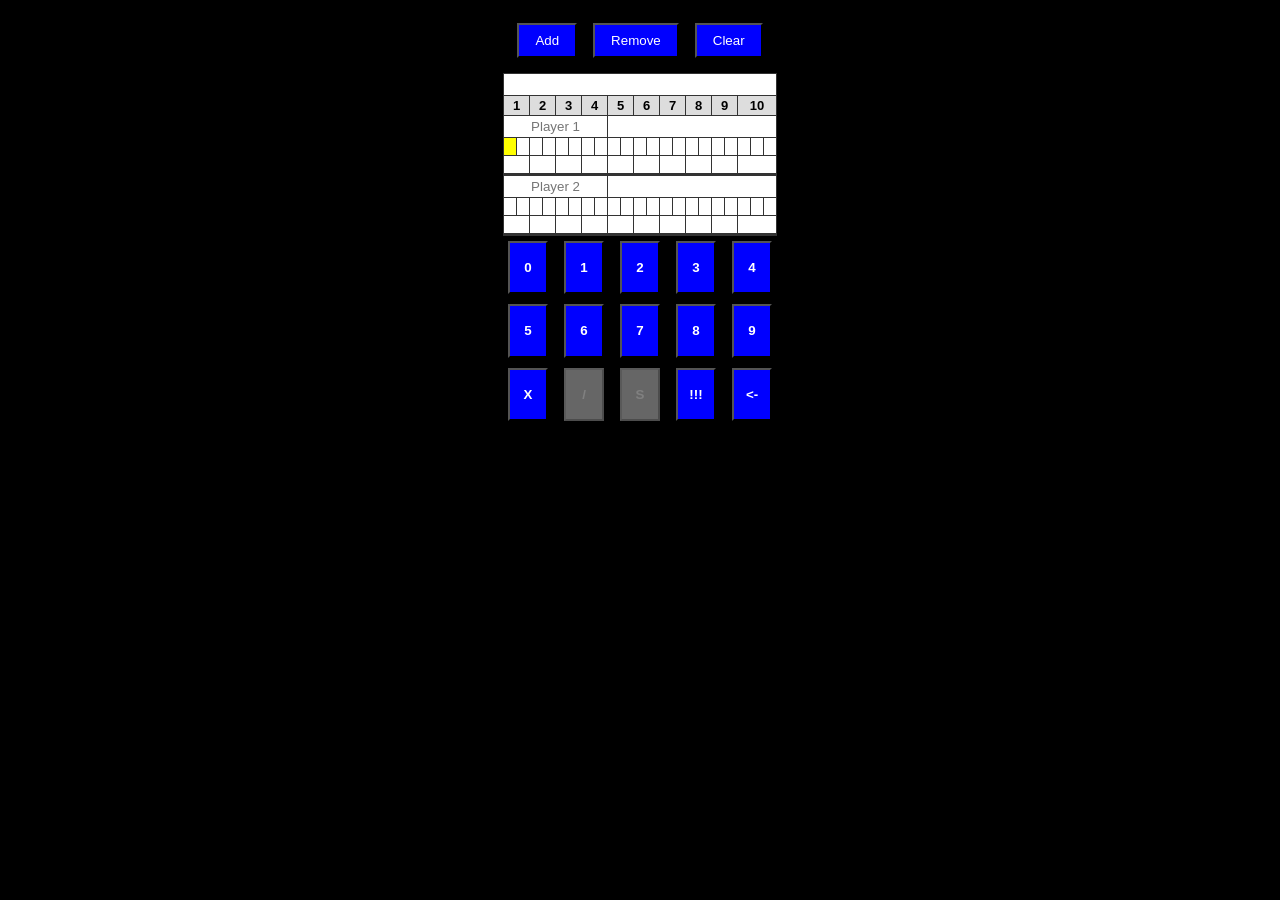
==== index.html @ 82130f45 "Removed viewport" ====
<!DOCTYPE html>
<html lang="en">
<head>
<meta charset="UTF-8">
<title>Bowling Scoresheet – Running Totals</title>

<style>
  body {
    font-family: Arial, sans-serif;
    background: #000000;
  }

  h1 { text-align: center; }

  button.functionButton {
    margin: 10px auto;
    padding: 8px 16px;
    cursor: pointer;
    background: blue;
    color: white;
  }

  table {
    border-collapse: collapse;
    margin: 0 auto;
    background: #fff;
    font-size: 13px;
  }

  table.scoreButtonTable {
    background: transparent;
    font-size: 20px;
  }

  th, td {
    border: 1px solid #333;
    padding: 2px;
    text-align: center;
    min-width: 8px;
  }

  td.scoreButton {
    border: none;
    padding: 5px 8px;
  }

  button.scoreButton {
    cursor: pointer;
    height: 4em;
    width: 3em;
    background: blue;
    color: white;
    font-weight: bold;
  }

  button.scoreButton:disabled {
    opacity: 0.5; /* Makes the button look faded */
    cursor: not-allowed; /* Changes the cursor to a "not allowed" symbol */
    background-color: #cccccc; /* Optional: change to a grey background */
  }


  th.frame { background: #ddd; }
  th.player { min-width: 60px; }

  .selected {
    background-color: yellow;
  }

  .split {
      background-color: pink;
  }
    
  input {
    text-align: center;
    border: none;
  }

  input:focus {
    outline: none;
    background: #eef;
  }

  .note {
    width: 19em;
  }

  .roll {
    font-weight: bold;
    height: 1em;
  }

  .frameTotal {
    font-weight: bold;
    height: 1em;
    border-bottom: 3px solid #333;

  }

  .playerNote {
    text-align: right;
  }
</style>
</head>
<body>

<table class="scoreButtonTable">
  <tr>
    <td class="scoreButton"><button class="functionButton" onclick="addPlayer()">Add</button></td>
    <td class="scoreButton"><button class="functionButton" onclick="removePlayer()">Remove</button></td>
    <td class="scoreButton"><button class="functionButton" onclick="clearScores()">Clear</button></td>
  </tr>
</table>

<table id="scoreTable">
  <thead>
    <tr><td colspan="21""><input class="note" /></td></tr>
    <tr>
      <th class="frame" colspan="2">1</th>
      <th class="frame" colspan="2">2</th>
      <th class="frame" colspan="2">3</th>
      <th class="frame" colspan="2">4</th>
      <th class="frame" colspan="2">5</th>
      <th class="frame" colspan="2">6</th>
      <th class="frame" colspan="2">7</th>
      <th class="frame" colspan="2">8</th>
      <th class="frame" colspan="2">9</th>
      <th class="frame" colspan="3">10</th>
    </tr>
  </thead>
  <tbody></tbody>
</table>

<table class="scoreButtonTable">
  <tr>
    <td class="scoreButton"><button class="scoreButton" onclick="addScore('0')">0</button></td>
    <td class="scoreButton"><button class="scoreButton" onclick="addScore('1')">1</button></td>
    <td class="scoreButton"><button class="scoreButton" onclick="addScore('2')">2</button></td>
    <td class="scoreButton"><button class="scoreButton" onclick="addScore('3')">3</button></td>
    <td class="scoreButton"><button class="scoreButton" onclick="addScore('4')">4</button></td>
  </tr>
  <tr>
    <td class="scoreButton"><button class="scoreButton" onclick="addScore('5')">5</button></td>
    <td class="scoreButton"><button class="scoreButton" onclick="addScore('6')">6</button></td>
    <td class="scoreButton"><button class="scoreButton" onclick="addScore('7')">7</button></td>
    <td class="scoreButton"><button class="scoreButton" onclick="addScore('8')">8</button></td>
    <td class="scoreButton"><button class="scoreButton" onclick="addScore('9')">9</button></td>
  </tr>
  <tr>
    <td class="scoreButton"><button class="scoreButton" onclick="addScore('X')">X</button></td>
    <td class="scoreButton"><button class="scoreButton" onclick="addScore('/')">/</button></td>
    <td class="scoreButton"><button class="scoreButton" onclick="markSplit()">S</button></td>
    <td class="scoreButton"><button class="scoreButton" onclick="enableAllScoreButtons()">!!!</button></td>
    <td class="scoreButton"><button class="scoreButton" onclick="removeLastScore()"><-</button></td>
  </tr>
</table>


<script>
let selected = null;

function addPlayer() {
  const tbody = document.querySelector("#scoreTable tbody");

  // --- Roll row ---
  const nameRow = document.createElement("tr");
  const rollRow = document.createElement("tr");

  const nameCell = document.createElement("td");
  nameCell.colSpan = 8;
  const nameInput = document.createElement("input");
  nameInput.placeholder = "Player " + (document.querySelectorAll('.rollRow').length + 1);
  nameInput.style.width = "80px";
  nameCell.appendChild(nameInput);
  nameRow.appendChild(nameCell);

  const playerNoteCell = document.createElement("td");
  playerNoteCell.colSpan = 13;
  playerNoteCell.className = "playerNote"
  playerNoteCell.textContent = "";
  nameRow.appendChild(playerNoteCell);

  for (let i = 0; i < 21; i++) {
    const cell = document.createElement("td");
    cell.className = "roll";
    cell.textContent = "";
    rollRow.appendChild(cell);
  }

  // --- Total row ---
  const totalRow = document.createElement("tr");

  for (let i = 0; i < 10; i++) {
    const cell = document.createElement("td");
    cell.colSpan = i === 9 ? 3 : 2;
    cell.className = "frameTotal";
    cell.textContent = "";
    totalRow.appendChild(cell);
  }

  nameRow.className = "nameRow";
  nameRow.addEventListener("click", () => selectRow(rollRow));
  rollRow.className = "rollRow";
  rollRow.addEventListener("click", () => selectRow(rollRow));
  totalRow.className = "totalRow";
  totalRow.addEventListener("click", () => selectRow(rollRow));

  tbody.appendChild(nameRow);
  tbody.appendChild(rollRow);
  tbody.appendChild(totalRow);

  selectRow(rollRow);
}

function removePlayer() {
    if (!selected) {
        alert ("Please select a player to remove");
    }

    const nameRow = selected.parentElement.previousElementSibling;
    const nameCell = nameRow.cells[0];
    const nameInput = nameCell.querySelector('input');
    const playerName = nameInput.value !== '' ? nameInput.value : nameInput.placeholder;
    if (!confirm("Are you sure you want to remove " + playerName)) {
        return;
    }
    
    nameRow.nextElementSibling.remove();
    nameRow.nextElementSibling.remove();    
    nameRow.remove();
    
    const firstMatchingRow = document.querySelector('.rollRow');
    selectRow(firstMatchingRow);

}

function clearScores() {
    if (!confirm("This will remove ALL scores from ALL bowlers - are you sure?")) {
        return;
    }

    const rolls = document.querySelectorAll('.roll');
    rolls.forEach (e => { e.textContent = ''; e.classList.remove('split');});

    const scores = document.querySelectorAll('.frameTotal');
    scores.forEach (e => { e.textContent = ''});

    const playerNote = document.querySelectorAll('.playerNote');
    playerNote.forEach (e => { e.textContent = ''});
    
    const firstMatchingRow = document.querySelector('.rollRow');
    selectRow(firstMatchingRow);

}

function selectRow(rollRow) {
    if (selected) {
        selected.classList.remove('selected');
        selected = null;
    }

    cells = rollRow.getElementsByTagName("td");

    for(let scoreCell = 0; scoreCell < cells.length; scoreCell++)
    {
        if (!cells[scoreCell].textContent) {
            if (scoreCell == 0)
            {
                cells[scoreCell].classList.add('selected');
                selected = cells[scoreCell];
                break;
            }
            if (scoreCell <= 18 && cells[scoreCell-1].textContent !== 'X') {
                cells[scoreCell].classList.add('selected');
                selected = cells[scoreCell];
                break;
            }
            if (scoreCell == 19) {
                cells[scoreCell].classList.add('selected');
                selected = cells[scoreCell];
                break;
            }
            if (scoreCell == 20 && (cells[18].textContent === 'X' || cells[19].textContent === '/')) {
                cells[scoreCell].classList.add('selected');
                selected = cells[scoreCell];
                break;
            }
        }
    }

    
    const scoreButtons = document.querySelectorAll('button.scoreButton');
    if (!selected) {
        selected = cells[cells.length - 1]
        scoreButtons.forEach (e => { e.disabled = e.textContent.length === 1 });
    } else {
        if (selected.cellIndex == 19) {
            const prevScore = selected.previousElementSibling.textContent;
            scoreButtons.forEach (e => { 
                if (e.textContent.length > 1) {
                    e.disabled = false;
                } else if (e.textContent === 'X') {
                    e.disabled = prevScore !== 'X';
                } else if (e.textContent === '/') {
                    e.disabled = prevScore === 'X';;
                } else if (e.textContent === 'S') {
                    e.disabled = prevScore === 'X' || parseInt(prevScore, 10) > 8 || parseInt(prevScore, 10) < 2;
                } else {
                    e.disabled = prevScore != 'X' && parseInt(e.textContent, 10) + parseInt(prevScore, 10) > 9;
                }
            });        
        } else if (selected.cellIndex === 20) {
            const prevScore = selected.previousElementSibling.textContent;
            scoreButtons.forEach (e => { 
                if (e.textContent.length > 1) {
                    e.disabled = false;
                } else if (e.textContent === 'X') {
                    e.disabled = prevScore !== 'X' && prevScore !== '/';
                } else if (e.textContent === '/') {
                    e.disabled = prevScore === 'X' || prevScore === '/';
                } else if (e.textContent === 'S') {
                    e.disabled = prevScore === 'X' || prevScore === "/" || parseInt(prevScore, 10) > 8 || parseInt(prevScore, 10) < 2;
                } else {
                    e.disabled = prevScore != 'X' && parseInt(e.textContent, 10) + parseInt(prevScore, 10) > 9;
                }
            });        
        } else if (selected.cellIndex % 2 === 0) {
            scoreButtons.forEach (e => { e.disabled = e.textContent === '/' || e.textContent === 'S'});
        } else {
            const prevScore = selected.previousElementSibling.textContent;
            scoreButtons.forEach (e => { 
                if (e.textContent.length > 1) {
                    e.disabled = false;
                } else if (e.textContent === 'X') {
                    e.disabled = true;
                } else if (e.textContent === '/') {
                    e.disabled = false;
                } else if (e.textContent === 'S') {
                    e.disabled = parseInt(prevScore, 10) > 8 || parseInt(prevScore, 10) < 2;
                } else {
                    e.disabled = parseInt(e.textContent, 10) + parseInt(prevScore, 10) > 9;
                }
            });
        }
    }
}

function enableAllScoreButtons() {
    const scoreButtons = document.querySelectorAll('button.scoreButton');
    scoreButtons.forEach (e => { e.disabled = false});
}
    
function addScore(score) {
    if (selected) {
        selected.textContent = score;
        calculateScore(selected.parentElement);

        if (selected.cellIndex === 18) {
            selectRow(selected.parentElement);
        } else if (selected.cellIndex === 19 && (score === '/' || selected.previousElementSibling.textContent === 'X')) {
            selectRow(selected.parentElement);
        } else if (selected.cellIndex === 20 || score === 'X' || (selected.cellIndex % 2) === 1) {
            let candidateRow = selected.parentElement.nextElementSibling;
            while (candidateRow.className !== 'rollRow') {
                candidateRow = candidateRow.nextElementSibling;
                if (!candidateRow) {
                    candidateRow = document.querySelector(".rollRow");
                }
            }
            selectRow(candidateRow);
        } else {
            selectRow(selected.parentElement);
        }
    }

}

function markSplit() {
    selected.previousElementSibling.classList.toggle('split');
}
    
function removeLastScore() {
    if (selected) {
        let cellToRemove = selected;
        while (!cellToRemove.textContent) {
            cellToRemove = cellToRemove.previousElementSibling;
        }
        cellToRemove.textContent = '';
        cellToRemove.classList.remove('split');
        calculateScore(selected.parentElement);
        selectRow(selected.parentElement);
    }

}

function calculateScore(rollRow) {
  const nameRow = rollRow.previousElementSibling;
  const totalRow = rollRow.nextElementSibling;
  const rolls = [...rollRow.querySelectorAll('td')]
    .map(i => i.textContent === "" ? null : i.textContent);

  let score = 0;
  let rollIndex = 0;
  const frameCells = totalRow.querySelectorAll(".frameTotal");

  frameCells.forEach(cell => cell.textContent = "");

  for (let frame = 0; frame < 10; frame++) {
    let showFrameScore = true;
    if (rolls[rollIndex] == null && (rollIndex == 0 || rolls[rollIndex-1] != 'X')) {
        break;
    }

    if (rolls[rollIndex] === 'X') {
        let firstExtra = null;
        let secondExtra = null;
        for (let i = rollIndex + 1; i < rolls.length; i++) {
            if (rolls[i] !== null && rolls[i] !== undefined) {
                if (firstExtra === null) {
                    firstExtra = rolls[i];
                } else if (secondExtra == null) {
                    secondExtra = rolls[i];
                    break;
                }
            }
        }
        score += 10; 
        if (secondExtra === '/') {
            score += 10;
        } else {
            if (firstExtra === null || secondExtra === null) {
                showFrameScore = false;
            } 
            if (firstExtra) {
                score += firstExtra === 'X' ? 10 : parseInt(firstExtra, 10)
            }
            if (secondExtra) {
                score += secondExtra === 'X' ? 10 : parseInt(secondExtra, 10)
            }
        }
      rollIndex += 2;
    } else {
      const first = rolls[rollIndex];
      const second = rolls[rollIndex + 1];

      if (second === '/') {
        let firstExtra = null;
        for (let i = rollIndex + 2; i < rolls.length; i++) {
            if (rolls[i] !== null && rolls[i] !== undefined) {
                    firstExtra = rolls[i];
                    break;
            }
        }
        score += 10; 
        if (firstExtra === null) {
            showFrameScore = false;
        } else {
            score += firstExtra === null ? 0 : firstExtra === 'X' ? 10 : parseInt(firstExtra, 10)
        }
      } else {
        if (second === null) {
            showFrameScore = false;
            score += parseInt(first, 10)
        } else {
            score += parseInt(first, 10) + parseInt(second, 10);
        }
      }
      rollIndex += 2;
    }

    frameCells[frame].textContent = showFrameScore ? score : ""; 

  }

  const playerNoteElem = nameRow.querySelector(".playerNote");
  playerNoteElem.textContent = "Min: " + score;

}

// Default players
addPlayer();
addPlayer();
const firstMatchingRow = document.querySelector('.rollRow');
selectRow(firstMatchingRow);
</script>

</body>
</html>
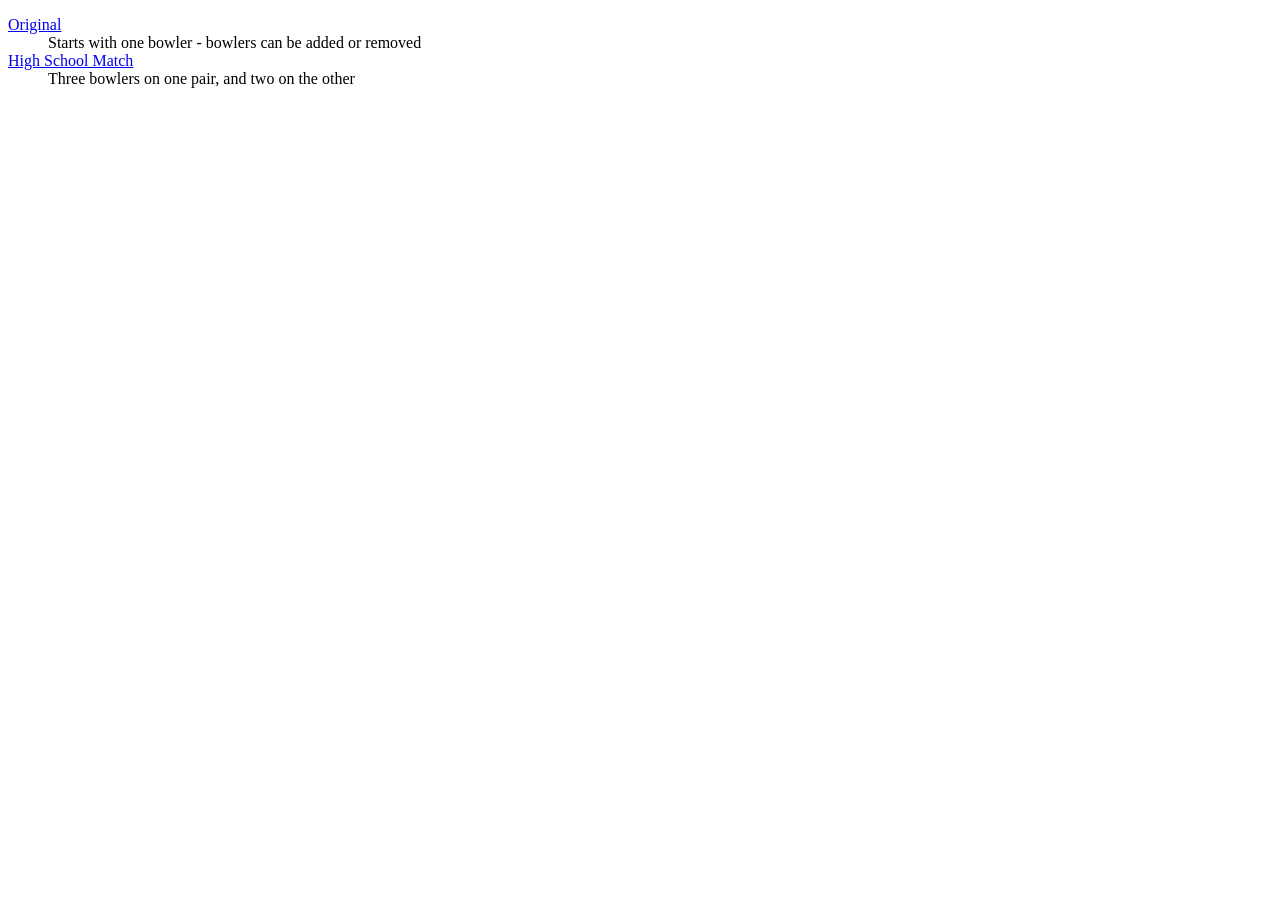
==== commit 0b591b07: "Added high school match view and selector page" ====
--- a/index.html
+++ b/index.html
@@ -1,488 +1,17 @@
 <!DOCTYPE html>
 <html lang="en">
 <head>
-<meta charset="UTF-8">
-<title>Bowling Scoresheet – Running Totals</title>
+  <meta charset="UTF-8">
+  <meta name="viewport" content="width=device-width, initial-scale=1" />
+  <title>Bowling Scoresheet – Menu</title>
+</head>
 
-<style>
-  body {
-    font-family: Arial, sans-serif;
-    background: #000000;
-  }
-
-  h1 { text-align: center; }
-
-  button.functionButton {
-    margin: 10px auto;
-    padding: 8px 16px;
-    cursor: pointer;
-    background: blue;
-    color: white;
-  }
-
-  table {
-    border-collapse: collapse;
-    margin: 0 auto;
-    background: #fff;
-    font-size: 13px;
-  }
-
-  table.scoreButtonTable {
-    background: transparent;
-    font-size: 20px;
-  }
-
-  th, td {
-    border: 1px solid #333;
-    padding: 2px;
-    text-align: center;
-    min-width: 8px;
-  }
-
-  td.scoreButton {
-    border: none;
-    padding: 5px 8px;
-  }
-
-  button.scoreButton {
-    cursor: pointer;
-    height: 4em;
-    width: 3em;
-    background: blue;
-    color: white;
-    font-weight: bold;
-  }
-
-  button.scoreButton:disabled {
-    opacity: 0.5; /* Makes the button look faded */
-    cursor: not-allowed; /* Changes the cursor to a "not allowed" symbol */
-    background-color: #cccccc; /* Optional: change to a grey background */
-  }
-
-
-  th.frame { background: #ddd; }
-  th.player { min-width: 60px; }
-
-  .selected {
-    background-color: yellow;
-  }
-
-  .split {
-      background-color: pink;
-  }
-    
-  input {
-    text-align: center;
-    border: none;
-  }
-
-  input:focus {
-    outline: none;
-    background: #eef;
-  }
-
-  .note {
-    width: 19em;
-  }
-
-  .roll {
-    font-weight: bold;
-    height: 1em;
-  }
-
-  .frameTotal {
-    font-weight: bold;
-    height: 1em;
-    border-bottom: 3px solid #333;
-
-  }
-
-  .playerNote {
-    text-align: right;
-  }
-</style>
-</head>
 <body>
-
-<table class="scoreButtonTable">
-  <tr>
-    <td class="scoreButton"><button class="functionButton" onclick="addPlayer()">Add</button></td>
-    <td class="scoreButton"><button class="functionButton" onclick="removePlayer()">Remove</button></td>
-    <td class="scoreButton"><button class="functionButton" onclick="clearScores()">Clear</button></td>
-  </tr>
-</table>
-
-<table id="scoreTable">
-  <thead>
-    <tr><td colspan="21""><input class="note" /></td></tr>
-    <tr>
-      <th class="frame" colspan="2">1</th>
-      <th class="frame" colspan="2">2</th>
-      <th class="frame" colspan="2">3</th>
-      <th class="frame" colspan="2">4</th>
-      <th class="frame" colspan="2">5</th>
-      <th class="frame" colspan="2">6</th>
-      <th class="frame" colspan="2">7</th>
-      <th class="frame" colspan="2">8</th>
-      <th class="frame" colspan="2">9</th>
-      <th class="frame" colspan="3">10</th>
-    </tr>
-  </thead>
-  <tbody></tbody>
-</table>
-
-<table class="scoreButtonTable">
-  <tr>
-    <td class="scoreButton"><button class="scoreButton" onclick="addScore('0')">0</button></td>
-    <td class="scoreButton"><button class="scoreButton" onclick="addScore('1')">1</button></td>
-    <td class="scoreButton"><button class="scoreButton" onclick="addScore('2')">2</button></td>
-    <td class="scoreButton"><button class="scoreButton" onclick="addScore('3')">3</button></td>
-    <td class="scoreButton"><button class="scoreButton" onclick="addScore('4')">4</button></td>
-  </tr>
-  <tr>
-    <td class="scoreButton"><button class="scoreButton" onclick="addScore('5')">5</button></td>
-    <td class="scoreButton"><button class="scoreButton" onclick="addScore('6')">6</button></td>
-    <td class="scoreButton"><button class="scoreButton" onclick="addScore('7')">7</button></td>
-    <td class="scoreButton"><button class="scoreButton" onclick="addScore('8')">8</button></td>
-    <td class="scoreButton"><button class="scoreButton" onclick="addScore('9')">9</button></td>
-  </tr>
-  <tr>
-    <td class="scoreButton"><button class="scoreButton" onclick="addScore('X')">X</button></td>
-    <td class="scoreButton"><button class="scoreButton" onclick="addScore('/')">/</button></td>
-    <td class="scoreButton"><button class="scoreButton" onclick="markSplit()">S</button></td>
-    <td class="scoreButton"><button class="scoreButton" onclick="enableAllScoreButtons()">!!!</button></td>
-    <td class="scoreButton"><button class="scoreButton" onclick="removeLastScore()"><-</button></td>
-  </tr>
-</table>
-
-
-<script>
-let selected = null;
-
-function addPlayer() {
-  const tbody = document.querySelector("#scoreTable tbody");
-
-  // --- Roll row ---
-  const nameRow = document.createElement("tr");
-  const rollRow = document.createElement("tr");
-
-  const nameCell = document.createElement("td");
-  nameCell.colSpan = 8;
-  const nameInput = document.createElement("input");
-  nameInput.placeholder = "Player " + (document.querySelectorAll('.rollRow').length + 1);
-  nameInput.style.width = "80px";
-  nameCell.appendChild(nameInput);
-  nameRow.appendChild(nameCell);
-
-  const playerNoteCell = document.createElement("td");
-  playerNoteCell.colSpan = 13;
-  playerNoteCell.className = "playerNote"
-  playerNoteCell.textContent = "";
-  nameRow.appendChild(playerNoteCell);
-
-  for (let i = 0; i < 21; i++) {
-    const cell = document.createElement("td");
-    cell.className = "roll";
-    cell.textContent = "";
-    rollRow.appendChild(cell);
-  }
-
-  // --- Total row ---
-  const totalRow = document.createElement("tr");
-
-  for (let i = 0; i < 10; i++) {
-    const cell = document.createElement("td");
-    cell.colSpan = i === 9 ? 3 : 2;
-    cell.className = "frameTotal";
-    cell.textContent = "";
-    totalRow.appendChild(cell);
-  }
-
-  nameRow.className = "nameRow";
-  nameRow.addEventListener("click", () => selectRow(rollRow));
-  rollRow.className = "rollRow";
-  rollRow.addEventListener("click", () => selectRow(rollRow));
-  totalRow.className = "totalRow";
-  totalRow.addEventListener("click", () => selectRow(rollRow));
-
-  tbody.appendChild(nameRow);
-  tbody.appendChild(rollRow);
-  tbody.appendChild(totalRow);
-
-  selectRow(rollRow);
-}
-
-function removePlayer() {
-    if (!selected) {
-        alert ("Please select a player to remove");
-    }
-
-    const nameRow = selected.parentElement.previousElementSibling;
-    const nameCell = nameRow.cells[0];
-    const nameInput = nameCell.querySelector('input');
-    const playerName = nameInput.value !== '' ? nameInput.value : nameInput.placeholder;
-    if (!confirm("Are you sure you want to remove " + playerName)) {
-        return;
-    }
-    
-    nameRow.nextElementSibling.remove();
-    nameRow.nextElementSibling.remove();    
-    nameRow.remove();
-    
-    const firstMatchingRow = document.querySelector('.rollRow');
-    selectRow(firstMatchingRow);
-
-}
-
-function clearScores() {
-    if (!confirm("This will remove ALL scores from ALL bowlers - are you sure?")) {
-        return;
-    }
-
-    const rolls = document.querySelectorAll('.roll');
-    rolls.forEach (e => { e.textContent = ''; e.classList.remove('split');});
-
-    const scores = document.querySelectorAll('.frameTotal');
-    scores.forEach (e => { e.textContent = ''});
-
-    const playerNote = document.querySelectorAll('.playerNote');
-    playerNote.forEach (e => { e.textContent = ''});
-    
-    const firstMatchingRow = document.querySelector('.rollRow');
-    selectRow(firstMatchingRow);
-
-}
-
-function selectRow(rollRow) {
-    if (selected) {
-        selected.classList.remove('selected');
-        selected = null;
-    }
-
-    cells = rollRow.getElementsByTagName("td");
-
-    for(let scoreCell = 0; scoreCell < cells.length; scoreCell++)
-    {
-        if (!cells[scoreCell].textContent) {
-            if (scoreCell == 0)
-            {
-                cells[scoreCell].classList.add('selected');
-                selected = cells[scoreCell];
-                break;
-            }
-            if (scoreCell <= 18 && cells[scoreCell-1].textContent !== 'X') {
-                cells[scoreCell].classList.add('selected');
-                selected = cells[scoreCell];
-                break;
-            }
-            if (scoreCell == 19) {
-                cells[scoreCell].classList.add('selected');
-                selected = cells[scoreCell];
-                break;
-            }
-            if (scoreCell == 20 && (cells[18].textContent === 'X' || cells[19].textContent === '/')) {
-                cells[scoreCell].classList.add('selected');
-                selected = cells[scoreCell];
-                break;
-            }
-        }
-    }
-
-    
-    const scoreButtons = document.querySelectorAll('button.scoreButton');
-    if (!selected) {
-        selected = cells[cells.length - 1]
-        scoreButtons.forEach (e => { e.disabled = e.textContent.length === 1 });
-    } else {
-        if (selected.cellIndex == 19) {
-            const prevScore = selected.previousElementSibling.textContent;
-            scoreButtons.forEach (e => { 
-                if (e.textContent.length > 1) {
-                    e.disabled = false;
-                } else if (e.textContent === 'X') {
-                    e.disabled = prevScore !== 'X';
-                } else if (e.textContent === '/') {
-                    e.disabled = prevScore === 'X';;
-                } else if (e.textContent === 'S') {
-                    e.disabled = prevScore === 'X' || parseInt(prevScore, 10) > 8 || parseInt(prevScore, 10) < 2;
-                } else {
-                    e.disabled = prevScore != 'X' && parseInt(e.textContent, 10) + parseInt(prevScore, 10) > 9;
-                }
-            });        
-        } else if (selected.cellIndex === 20) {
-            const prevScore = selected.previousElementSibling.textContent;
-            scoreButtons.forEach (e => { 
-                if (e.textContent.length > 1) {
-                    e.disabled = false;
-                } else if (e.textContent === 'X') {
-                    e.disabled = prevScore !== 'X' && prevScore !== '/';
-                } else if (e.textContent === '/') {
-                    e.disabled = prevScore === 'X' || prevScore === '/';
-                } else if (e.textContent === 'S') {
-                    e.disabled = prevScore === 'X' || prevScore === "/" || parseInt(prevScore, 10) > 8 || parseInt(prevScore, 10) < 2;
-                } else {
-                    e.disabled = prevScore != 'X' && parseInt(e.textContent, 10) + parseInt(prevScore, 10) > 9;
-                }
-            });        
-        } else if (selected.cellIndex % 2 === 0) {
-            scoreButtons.forEach (e => { e.disabled = e.textContent === '/' || e.textContent === 'S'});
-        } else {
-            const prevScore = selected.previousElementSibling.textContent;
-            scoreButtons.forEach (e => { 
-                if (e.textContent.length > 1) {
-                    e.disabled = false;
-                } else if (e.textContent === 'X') {
-                    e.disabled = true;
-                } else if (e.textContent === '/') {
-                    e.disabled = false;
-                } else if (e.textContent === 'S') {
-                    e.disabled = parseInt(prevScore, 10) > 8 || parseInt(prevScore, 10) < 2;
-                } else {
-                    e.disabled = parseInt(e.textContent, 10) + parseInt(prevScore, 10) > 9;
-                }
-            });
-        }
-    }
-}
-
-function enableAllScoreButtons() {
-    const scoreButtons = document.querySelectorAll('button.scoreButton');
-    scoreButtons.forEach (e => { e.disabled = false});
-}
-    
-function addScore(score) {
-    if (selected) {
-        selected.textContent = score;
-        calculateScore(selected.parentElement);
-
-        if (selected.cellIndex === 18) {
-            selectRow(selected.parentElement);
-        } else if (selected.cellIndex === 19 && (score === '/' || selected.previousElementSibling.textContent === 'X')) {
-            selectRow(selected.parentElement);
-        } else if (selected.cellIndex === 20 || score === 'X' || (selected.cellIndex % 2) === 1) {
-            let candidateRow = selected.parentElement.nextElementSibling;
-            while (candidateRow.className !== 'rollRow') {
-                candidateRow = candidateRow.nextElementSibling;
-                if (!candidateRow) {
-                    candidateRow = document.querySelector(".rollRow");
-                }
-            }
-            selectRow(candidateRow);
-        } else {
-            selectRow(selected.parentElement);
-        }
-    }
-
-}
-
-function markSplit() {
-    selected.previousElementSibling.classList.toggle('split');
-}
-    
-function removeLastScore() {
-    if (selected) {
-        let cellToRemove = selected;
-        while (!cellToRemove.textContent) {
-            cellToRemove = cellToRemove.previousElementSibling;
-        }
-        cellToRemove.textContent = '';
-        cellToRemove.classList.remove('split');
-        calculateScore(selected.parentElement);
-        selectRow(selected.parentElement);
-    }
-
-}
-
-function calculateScore(rollRow) {
-  const nameRow = rollRow.previousElementSibling;
-  const totalRow = rollRow.nextElementSibling;
-  const rolls = [...rollRow.querySelectorAll('td')]
-    .map(i => i.textContent === "" ? null : i.textContent);
-
-  let score = 0;
-  let rollIndex = 0;
-  const frameCells = totalRow.querySelectorAll(".frameTotal");
-
-  frameCells.forEach(cell => cell.textContent = "");
-
-  for (let frame = 0; frame < 10; frame++) {
-    let showFrameScore = true;
-    if (rolls[rollIndex] == null && (rollIndex == 0 || rolls[rollIndex-1] != 'X')) {
-        break;
-    }
-
-    if (rolls[rollIndex] === 'X') {
-        let firstExtra = null;
-        let secondExtra = null;
-        for (let i = rollIndex + 1; i < rolls.length; i++) {
-            if (rolls[i] !== null && rolls[i] !== undefined) {
-                if (firstExtra === null) {
-                    firstExtra = rolls[i];
-                } else if (secondExtra == null) {
-                    secondExtra = rolls[i];
-                    break;
-                }
-            }
-        }
-        score += 10; 
-        if (secondExtra === '/') {
-            score += 10;
-        } else {
-            if (firstExtra === null || secondExtra === null) {
-                showFrameScore = false;
-            } 
-            if (firstExtra) {
-                score += firstExtra === 'X' ? 10 : parseInt(firstExtra, 10)
-            }
-            if (secondExtra) {
-                score += secondExtra === 'X' ? 10 : parseInt(secondExtra, 10)
-            }
-        }
-      rollIndex += 2;
-    } else {
-      const first = rolls[rollIndex];
-      const second = rolls[rollIndex + 1];
-
-      if (second === '/') {
-        let firstExtra = null;
-        for (let i = rollIndex + 2; i < rolls.length; i++) {
-            if (rolls[i] !== null && rolls[i] !== undefined) {
-                    firstExtra = rolls[i];
-                    break;
-            }
-        }
-        score += 10; 
-        if (firstExtra === null) {
-            showFrameScore = false;
-        } else {
-            score += firstExtra === null ? 0 : firstExtra === 'X' ? 10 : parseInt(firstExtra, 10)
-        }
-      } else {
-        if (second === null) {
-            showFrameScore = false;
-            score += parseInt(first, 10)
-        } else {
-            score += parseInt(first, 10) + parseInt(second, 10);
-        }
-      }
-      rollIndex += 2;
-    }
-
-    frameCells[frame].textContent = showFrameScore ? score : ""; 
-
-  }
-
-  const playerNoteElem = nameRow.querySelector(".playerNote");
-  playerNoteElem.textContent = "Min: " + score;
-
-}
-
-// Default players
-addPlayer();
-addPlayer();
-const firstMatchingRow = document.querySelector('.rollRow');
-selectRow(firstMatchingRow);
-</script>
-
+  <dl>
+  <DT><a href=scoresheet.html>Original</a></DT>
+  <DD>Starts with one bowler - bowlers can be added or removed</DD>
+  <DT><a href=threetwomatch.html>High School Match</a></DT>
+  <DD>Three bowlers on one pair, and two on the other</DD>
+  </dl>
 </body>
 </html>
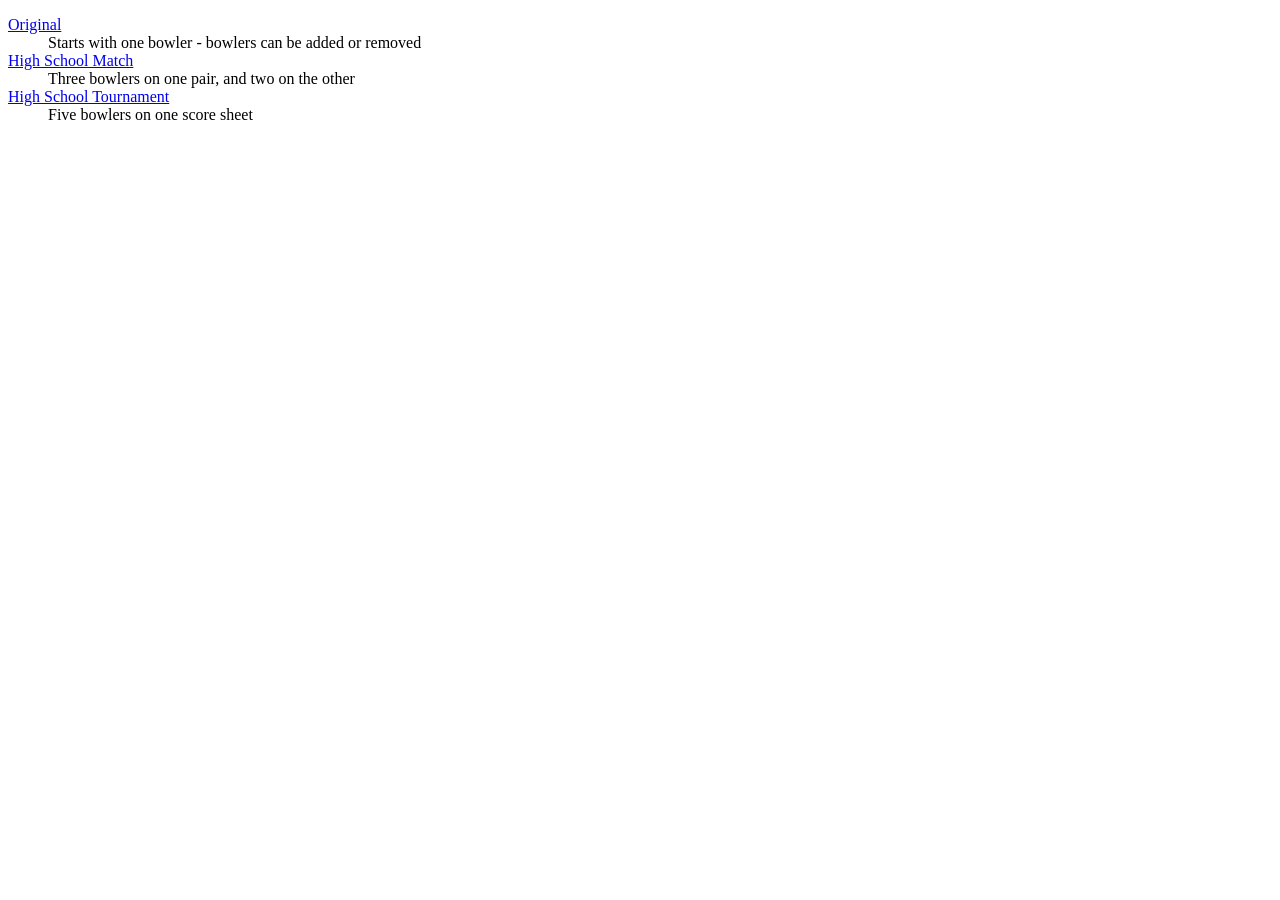
==== commit eb4b2f0e: "Added floating buttons" ====
--- a/index.html
+++ b/index.html
@@ -12,6 +12,8 @@
   <DD>Starts with one bowler - bowlers can be added or removed</DD>
   <DT><a href=threetwomatch.html>High School Match</a></DT>
   <DD>Three bowlers on one pair, and two on the other</DD>
+  <DT><a href=scoresheet.html?bowlers=5>High School Tournament</a></DT>
+  <DD>Five bowlers on one score sheet</DD>
   </dl>
 </body>
 </html>
